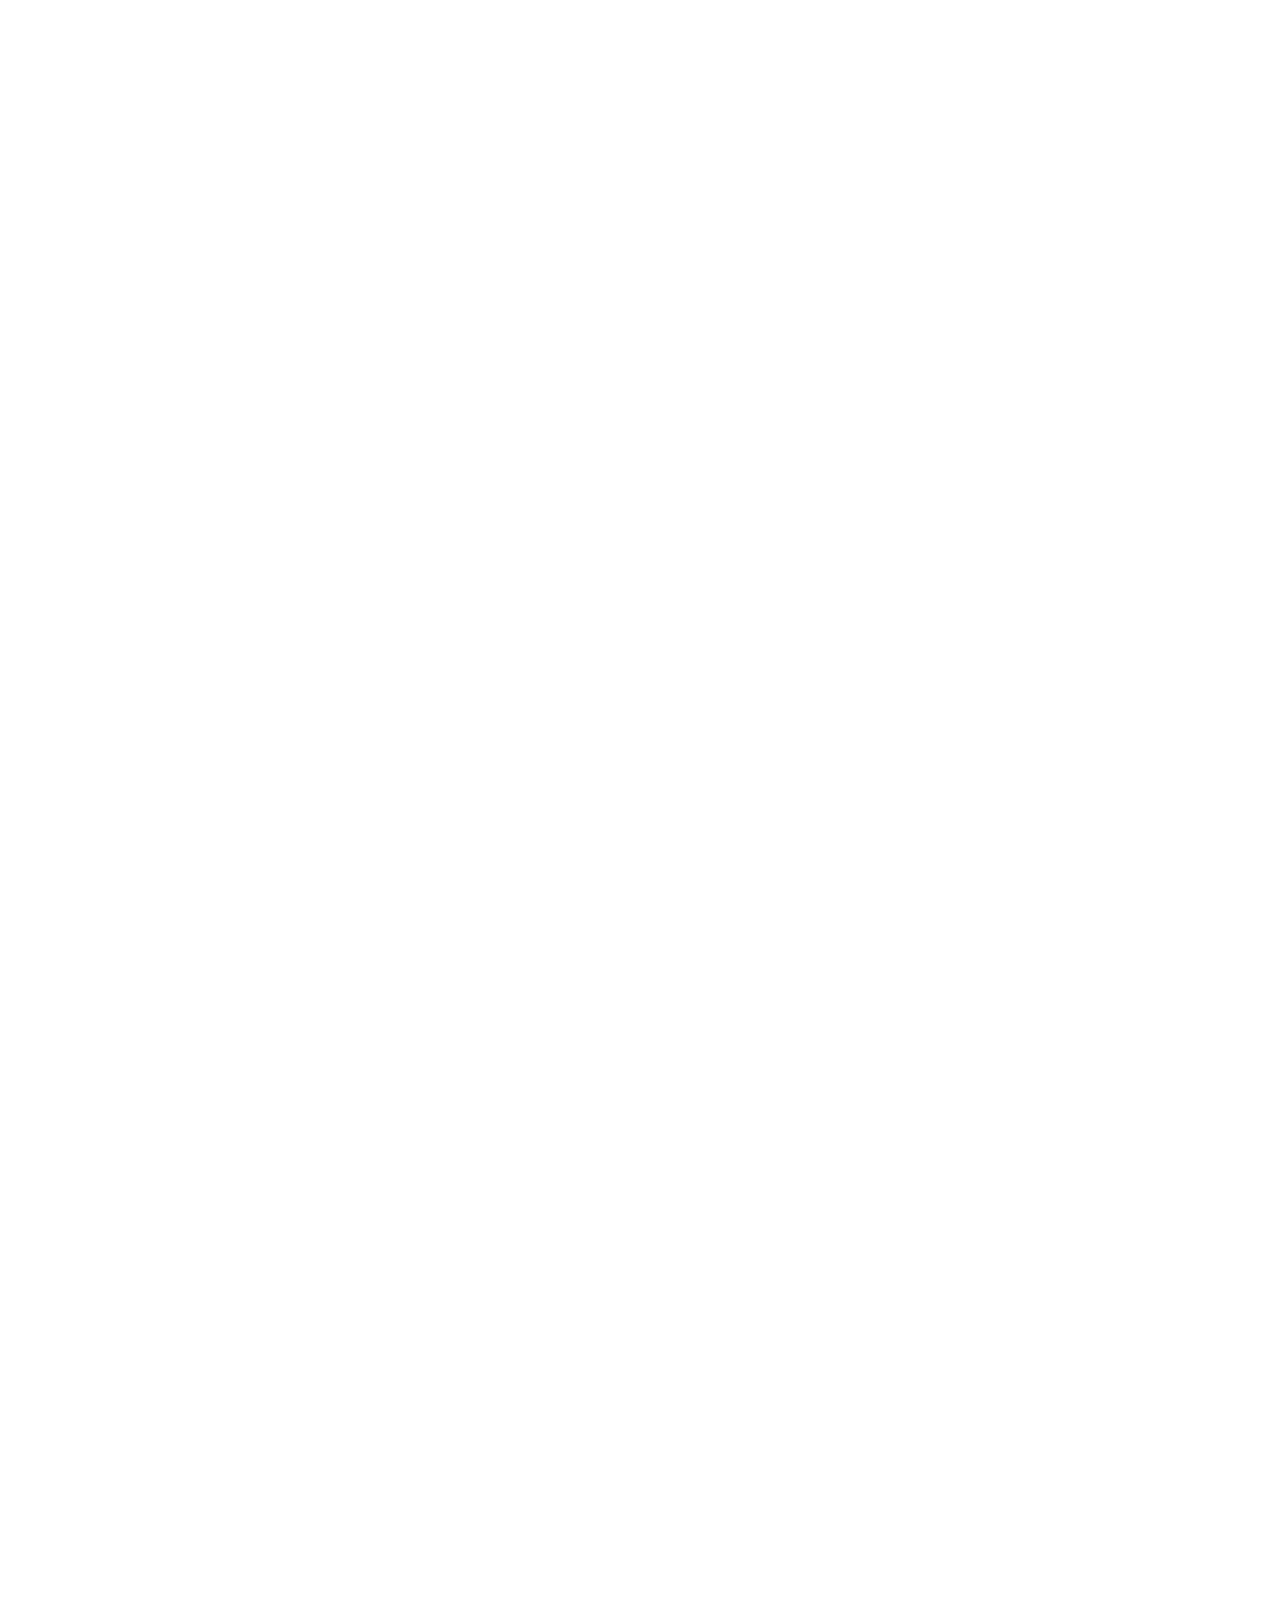
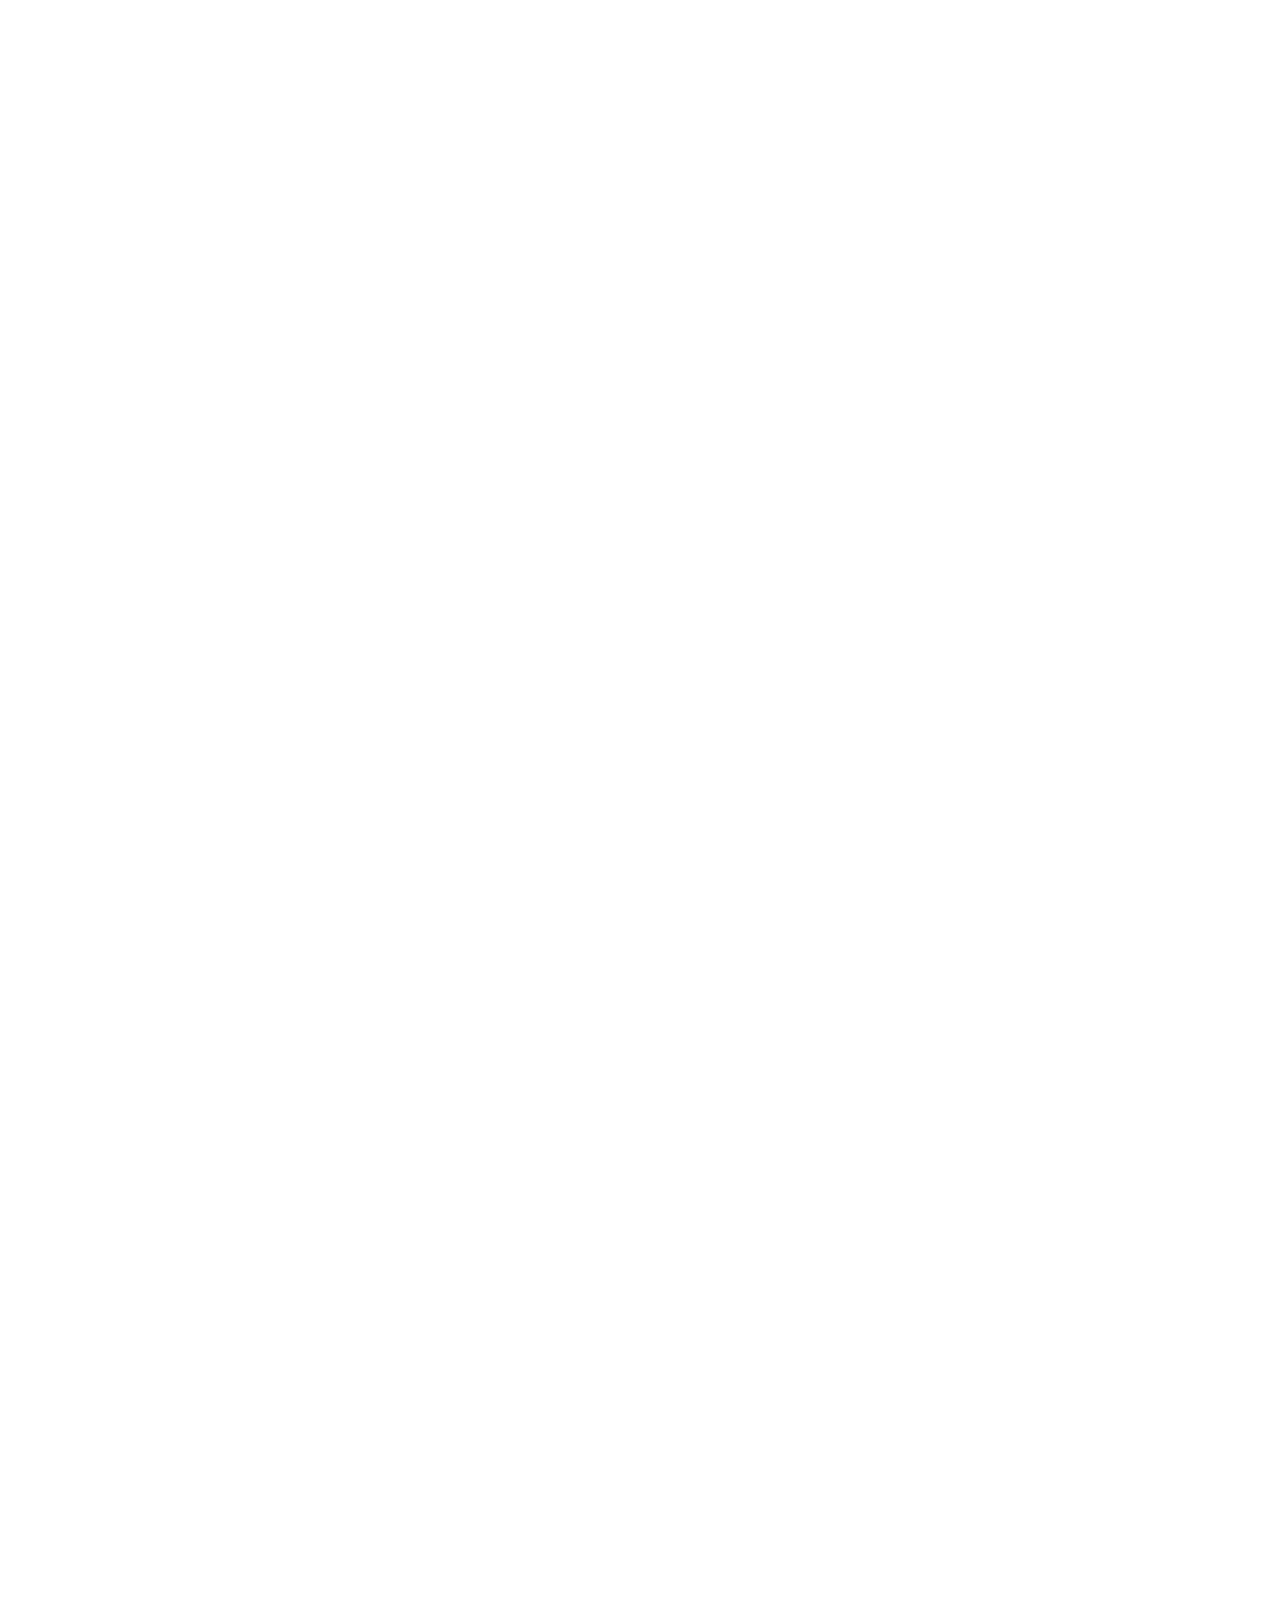
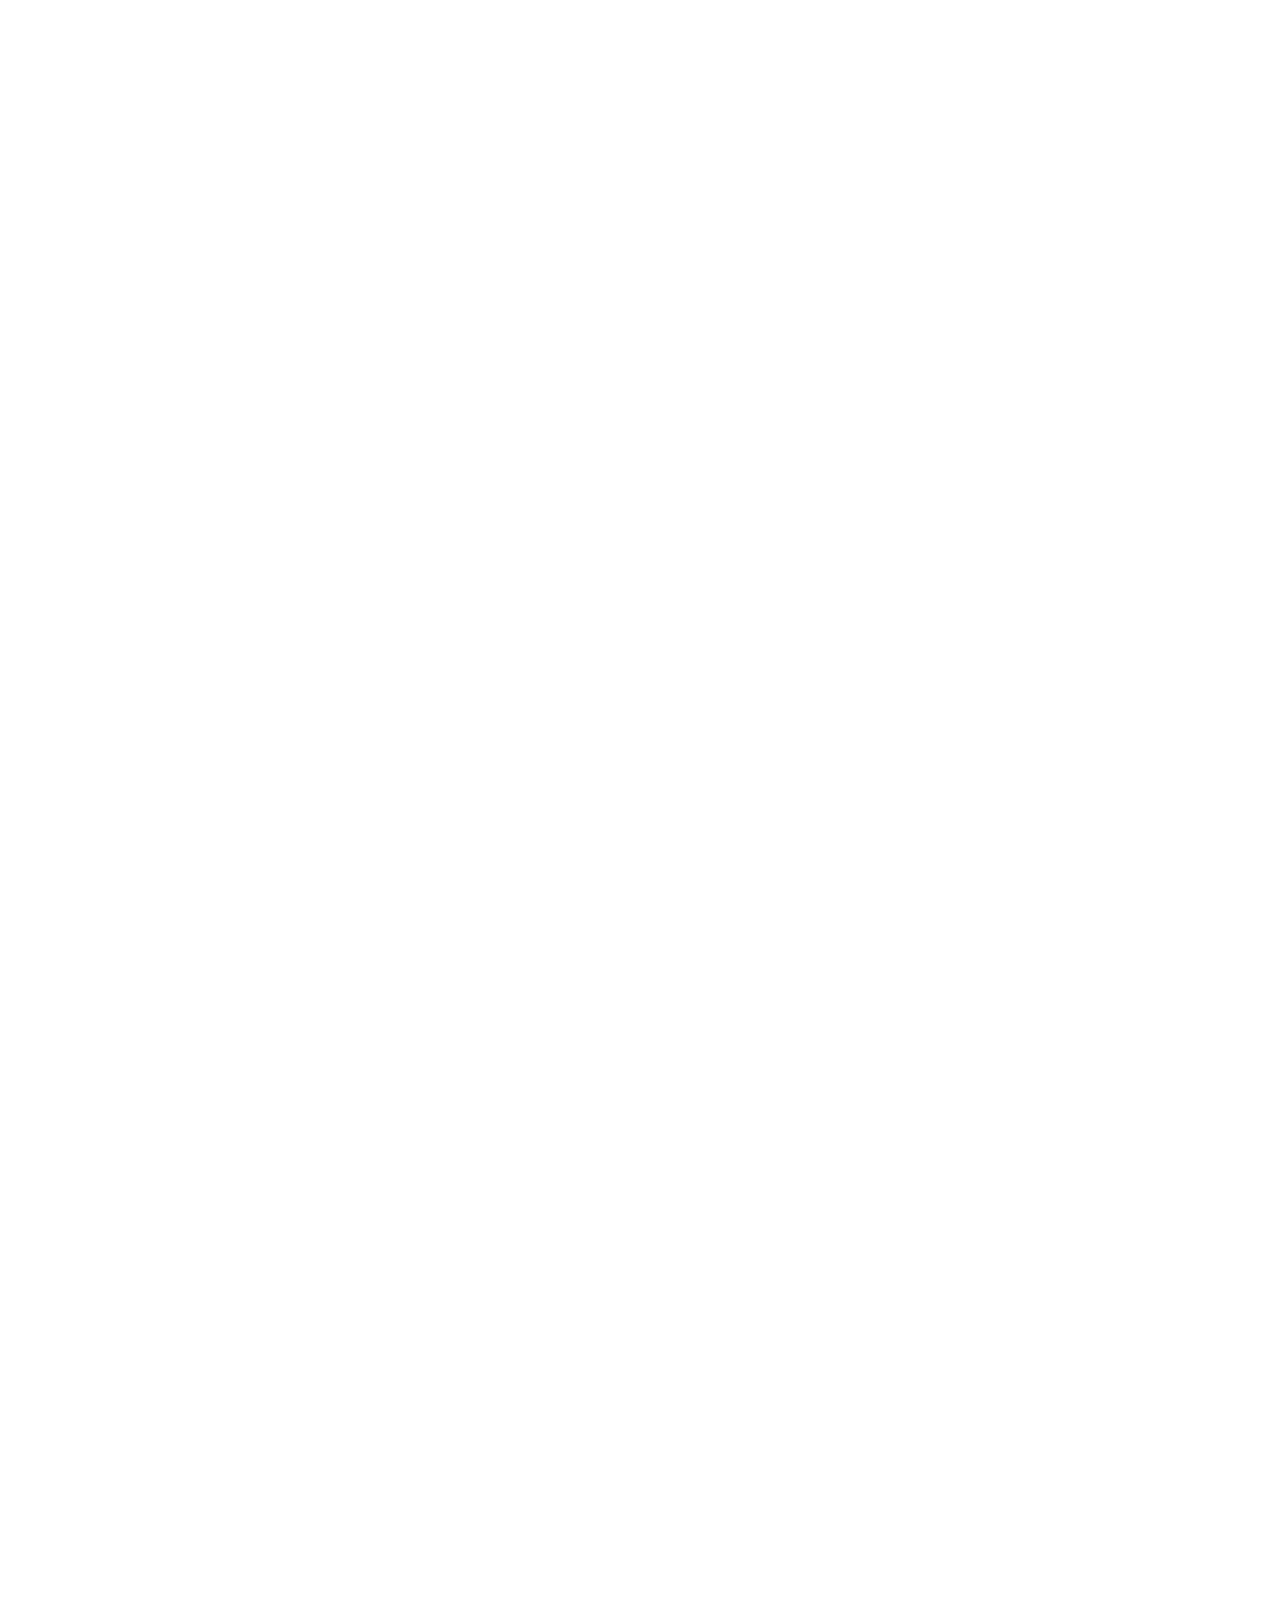
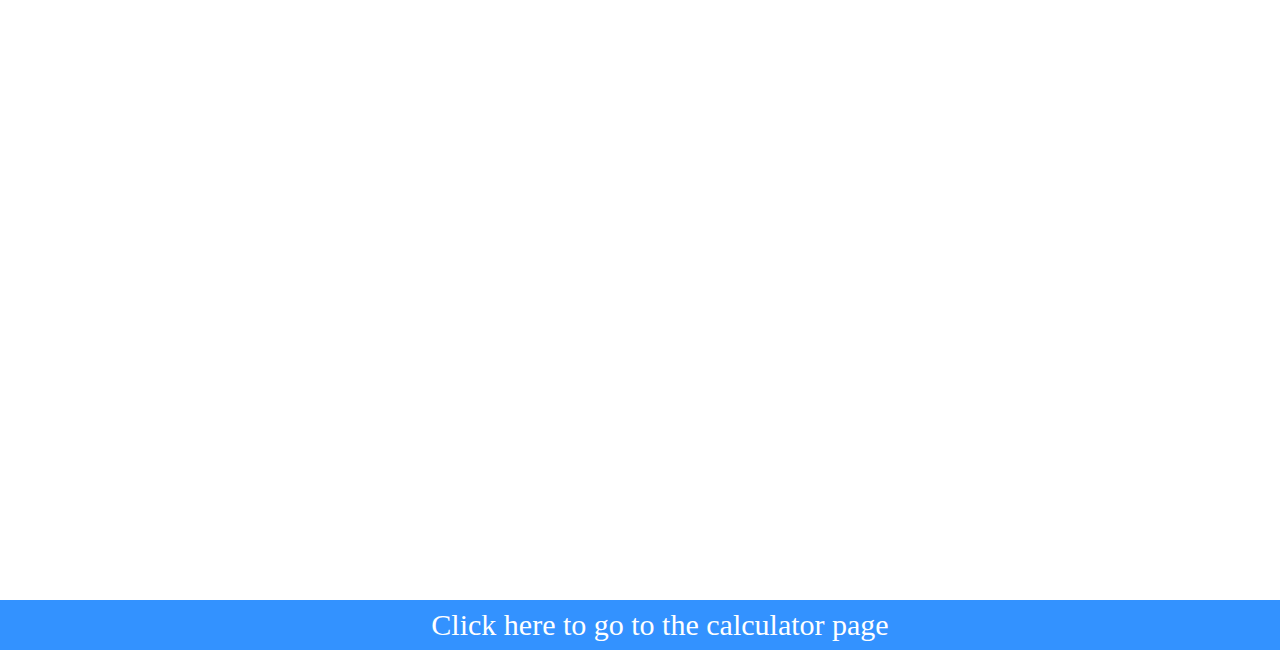
==== index.html @ d2a2a84a "Fitness calculator website" ====
<!DOCTYPE html>
<html>


  <head>
    <title>Parallex effect-Fitness Calculators</title> <!--title-->
    <meta charset="utf-8">
    <link rel="stylesheet" href="parallex.css">
  </head>

  <body>
    <div class="box1">
      <h1 style="font-size: 50px;"> Fitness & Health Calculator <br>(Scroll down to the bottom of the page to continue) </h1>
    </div>
    <div class="box2">
      <h1>Body mass index (BMI) is a measurement of a person's leanness or corpulence based on their height and weight, and is intended to quantify tissue mass. It is widely used as a general indicator of whether a person has a healthy body weight for their height. Specifically, the value obtained from the calculation of BMI is used to categorize whether a person is underweight, normal weight, overweight, or obese depending on what range the value falls between. </h1>
    </div>
    <div class="box3">
      <h1>The basal metabolic rate (BMR) is the amount of energy needed while resting in a temperate environment when the digestive system is inactive. It is the equivalent of figuring out how much gas an idle car consumes while parked. In such a state, energy will be used only to maintain vital organs, which include the heart, lungs,
        kidneys, nervous system, intestines, liver, lungs, sex organs, muscles, and skin. For most people, upwards of ~70% of total energy (calories) burned each day is due to upkeep. Physical activity makes up ~20% of expenditure and ~10% is used for the digestion of food, also known as thermogenesis.</h1>
    </div>
    <div class="box4">
      <h1>In the context of health and fitness, macronutrients(Macros) are most often defined to be the chemical compounds that humans consume in large quantities that provide bulk energy. Specifically, they refer to carbohydrates, proteins, and fats. Some definitions also include water, air, calcium, sodium, chloride ions, and some other substances, along with more typical macronutrients, since they are needed in large quantities by the human body.</h1>
    </div>
    <div class="box5">
      <h1>Note that ideal body weight (IBW) is not a perfect measurement. It does not consider the percentages of body fat and muscle in a person's body. This means that it is possible for highly fit, healthy athletes to be considered overweight based on their IBW. This is why IBW should be considered with the perspective that it is an imperfect measure and not necessarily indicative of health, or a weight that a person should necessarily strive toward; it is possible to be over or under your "IBW" and be perfectly healthy.</h1>
    </div>
    <div class="box6">
      <h1>You can go to the calculator page now!!!</h1>
    </div>

    <!--Return home button-->
    <li><a href="home.html"> Click here to go to the calculator page </a></li>




  </body>





</html>
---- parallex.css ----
body{
  margin: 0;
  padding: 0;
}

.box1{
  height: 100vh;
  width: 100%;
  background-image: url(gym2.jpg);
  background-size: cover;
  background-position: center;
  display: table;
  background-attachment: fixed;
}

.box2{
  height: 100vh;
  width: 100%;
  background-image: url(parallex2.jpg);
  background-size: cover;
  background-position: center;
  display: table;
  background-attachment: fixed;
}

.box3{
  height: 100vh;
  width: 100%;
  background-image: url(parallex3.jpg);
  background-size: cover;
  background-position: center;
  display: table;
  background-attachment: fixed;
}

.box4{
  height: 100vh;
  width: 100%;
  background-image: url(parallex4.jpg);
  background-size: cover;
  background-position: center;
  display: table;
  background-attachment: fixed;
}

.box5{
  height: 100vh;
  width: 100%;
  background-image: url(parallex5.jpg);
  background-size: cover;
  background-position: center;
  display: table;
  background-attachment: fixed;
}

.box6{
  height: 100vh;
  width: 100%;
  background-image: url(parallex6.jpg);
  background-size: cover;
  background-position: center;
  display: table;
  background-attachment: fixed;
}

h1{
  font-family: sans-serif;
  font-size: 30px;
  color: #fff;
  margin: 0px;
  padding: 40px;
  text-align: center;
  display: table-cell;
  vertical-align: middle;
}


li a{
  width: 100%;
  height: 50px;
  background-color: #3392FF;
  list-style: none;
  text-align: center;
  line-height: 50px;
  display: block;
  text-decoration: none;
  font-size: 30px;
  color: white;
  padding: 0 20px;
}

li a:hover{
  background-color: #2367B6;
}
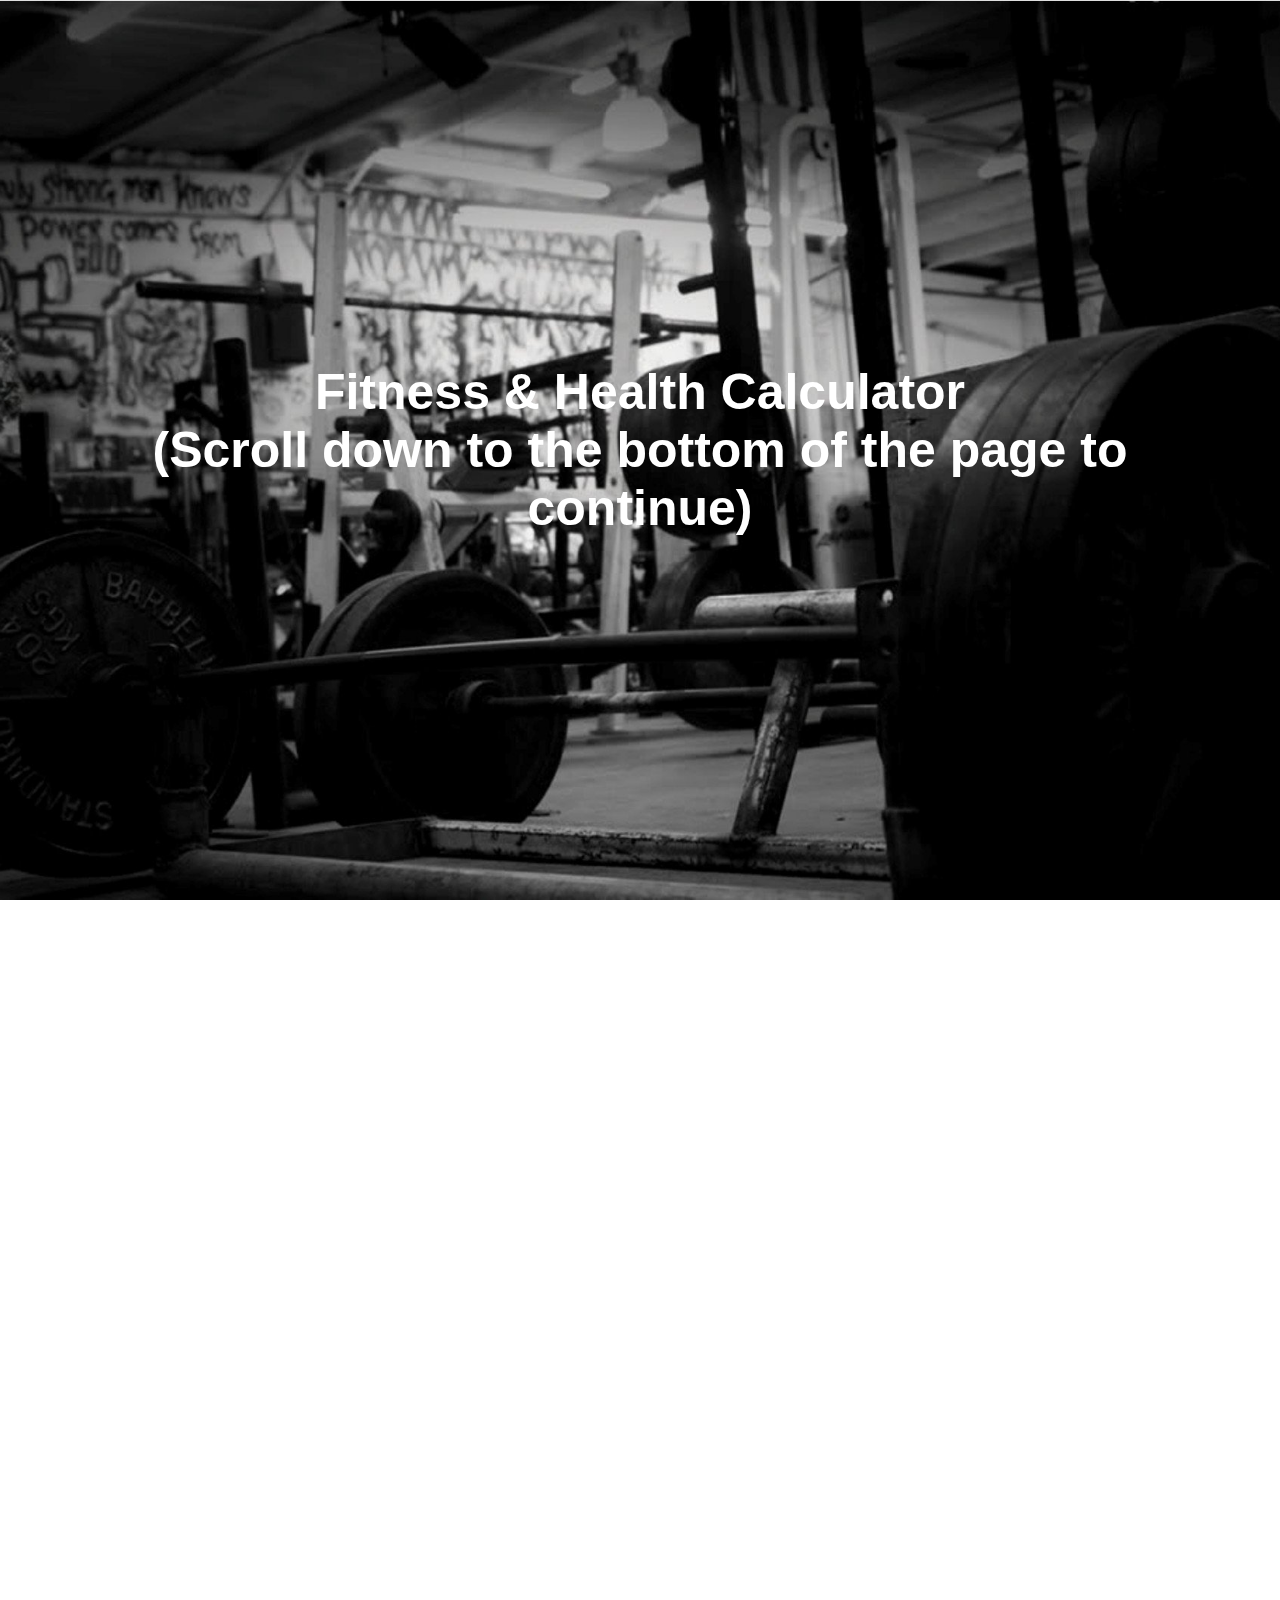
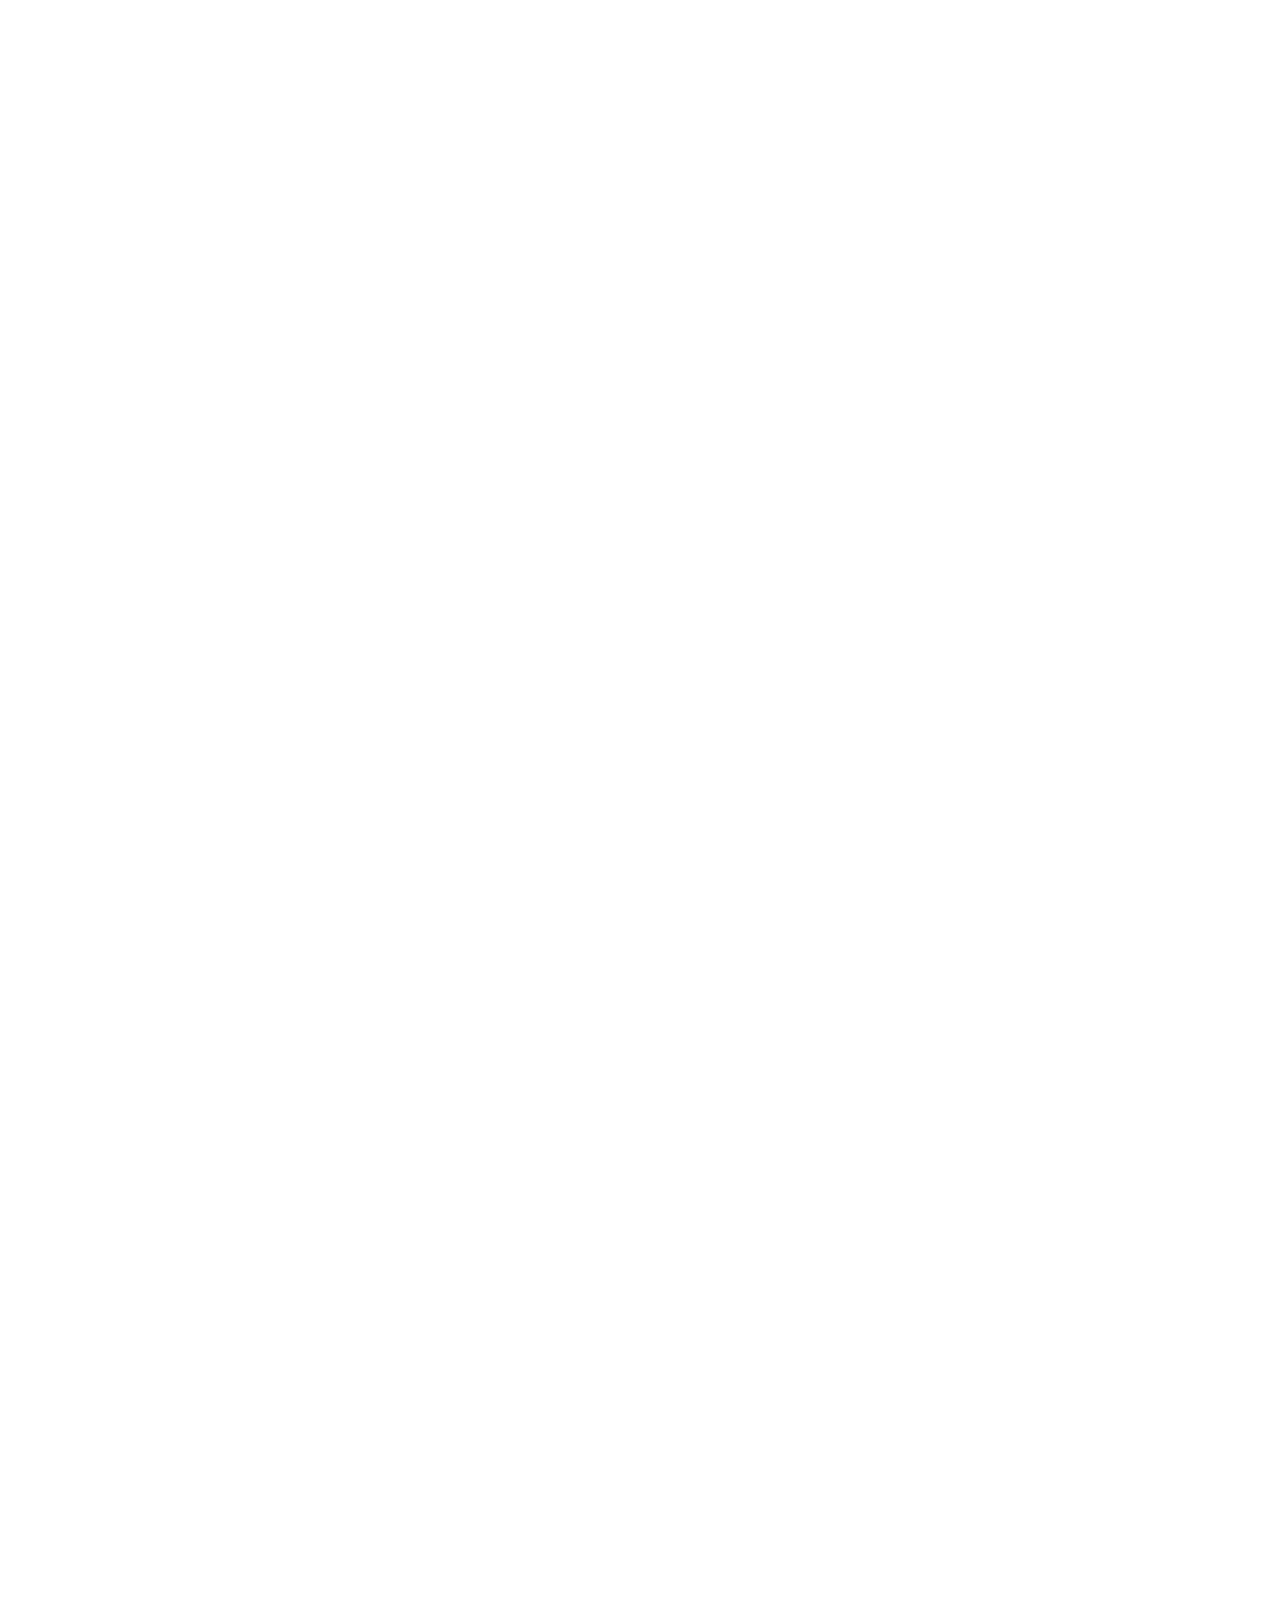
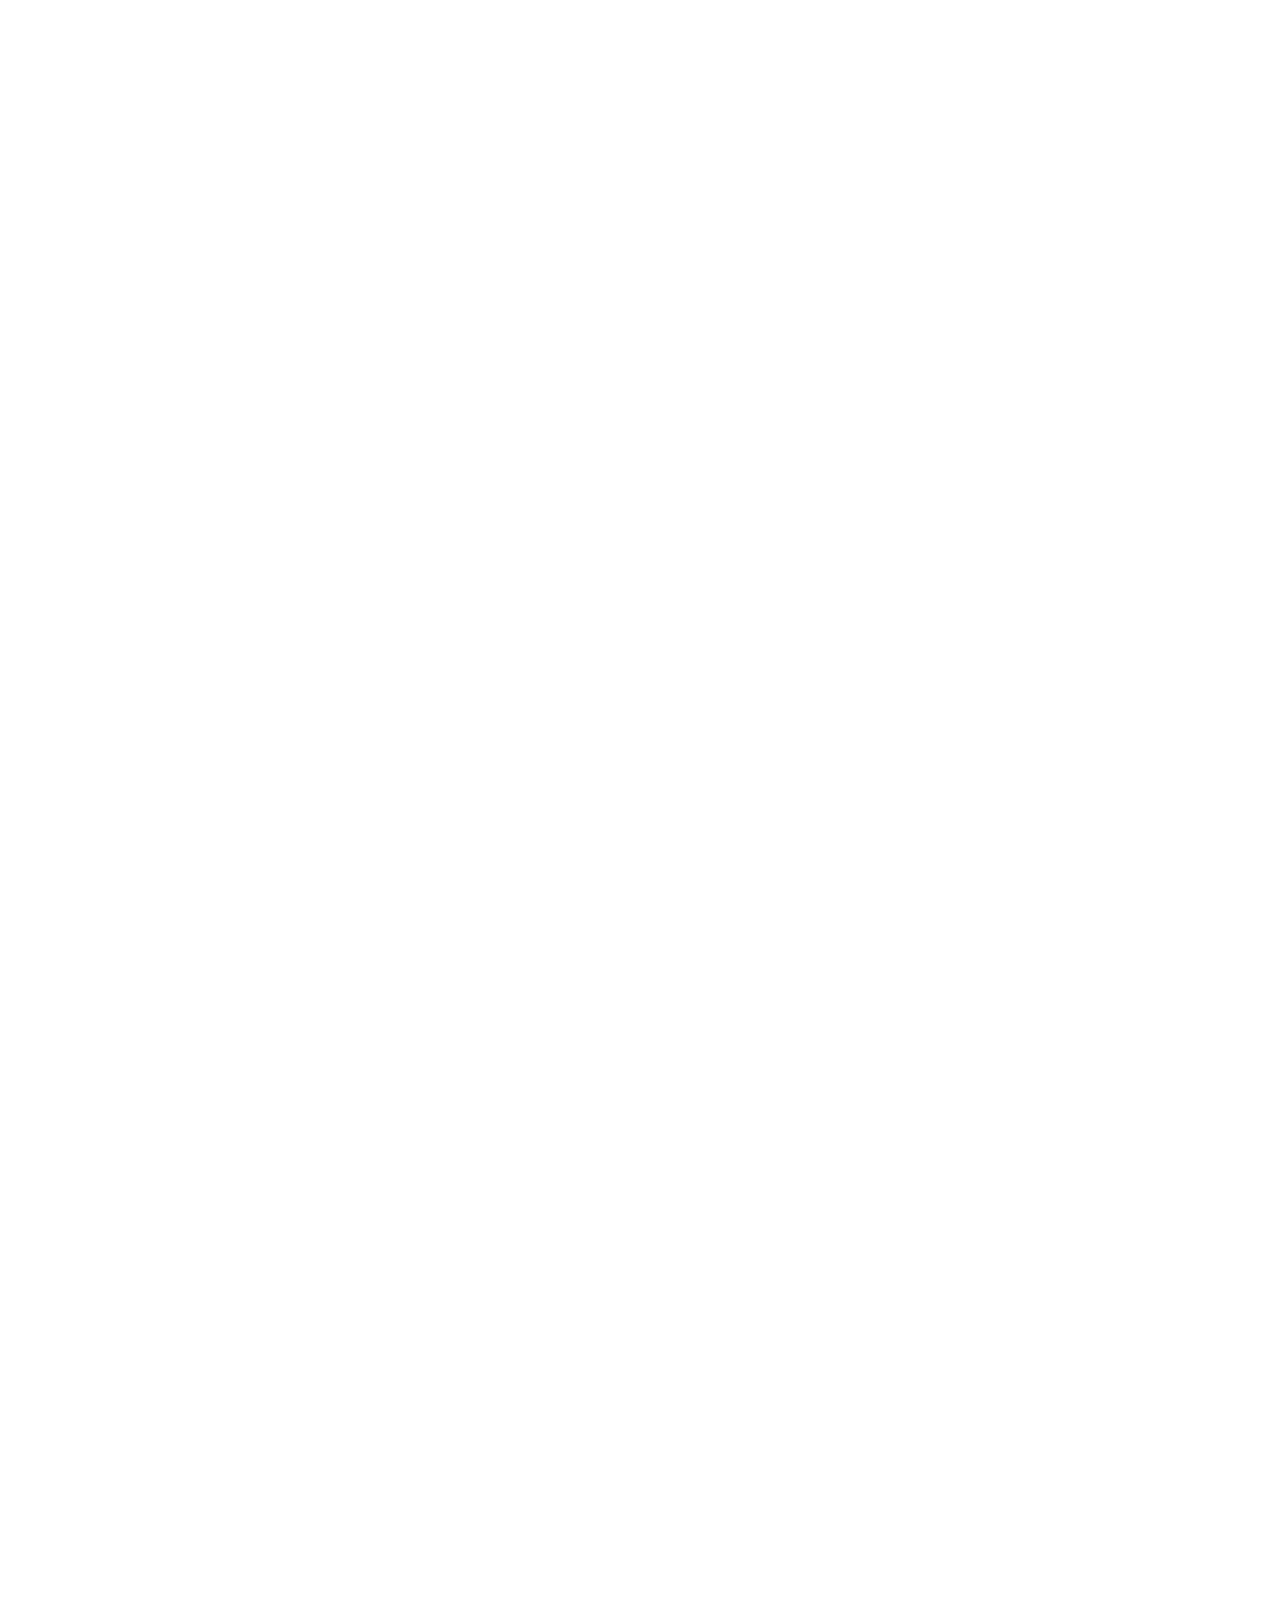
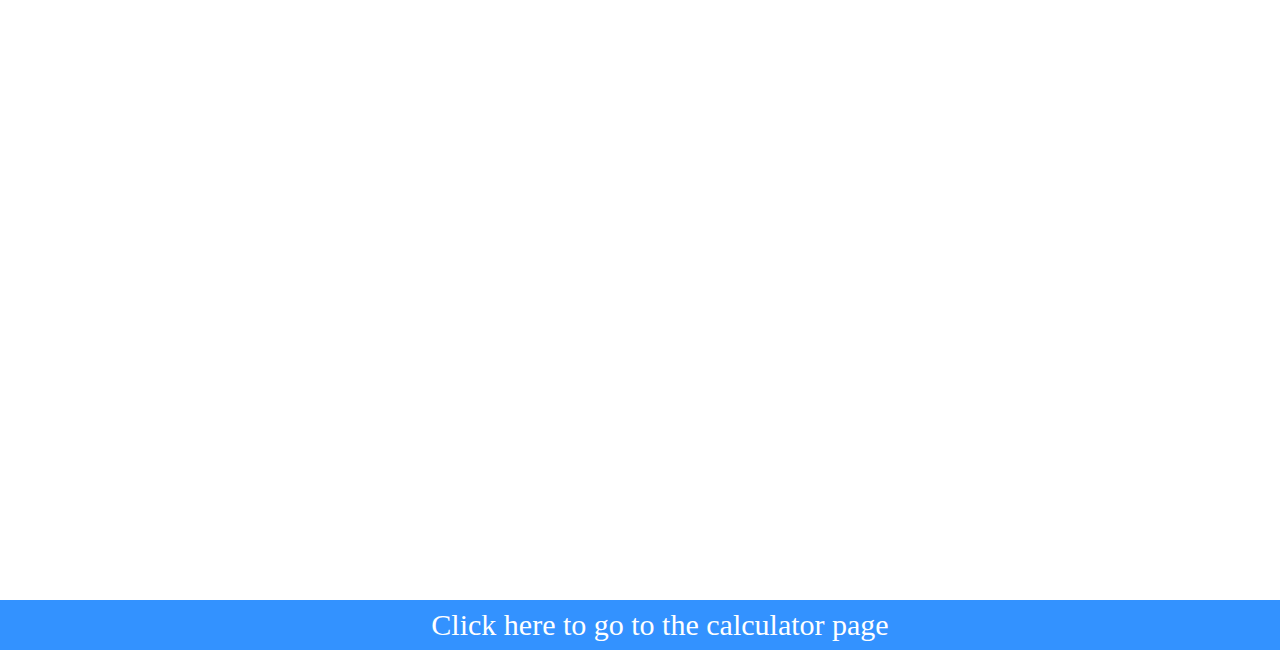
==== commit e27fc32c: "Update index.html" ====
--- a/index.html
+++ b/index.html
@@ -3,7 +3,7 @@
 
 
   <head>
-    <title>Parallex effect-Fitness Calculators</title> <!--title-->
+    <title>Fitness Calculators-Parallex effect</title> <!--title-->
     <meta charset="utf-8">
     <link rel="stylesheet" href="parallex.css">
   </head>
--- a/parallex.css
+++ b/parallex.css
@@ -6,7 +6,7 @@
 .box1{
   height: 100vh;
   width: 100%;
-  background-image: url(gym2.jpg);
+  background-image: url(Gym2.jpg);
   background-size: cover;
   background-position: center;
   display: table;
